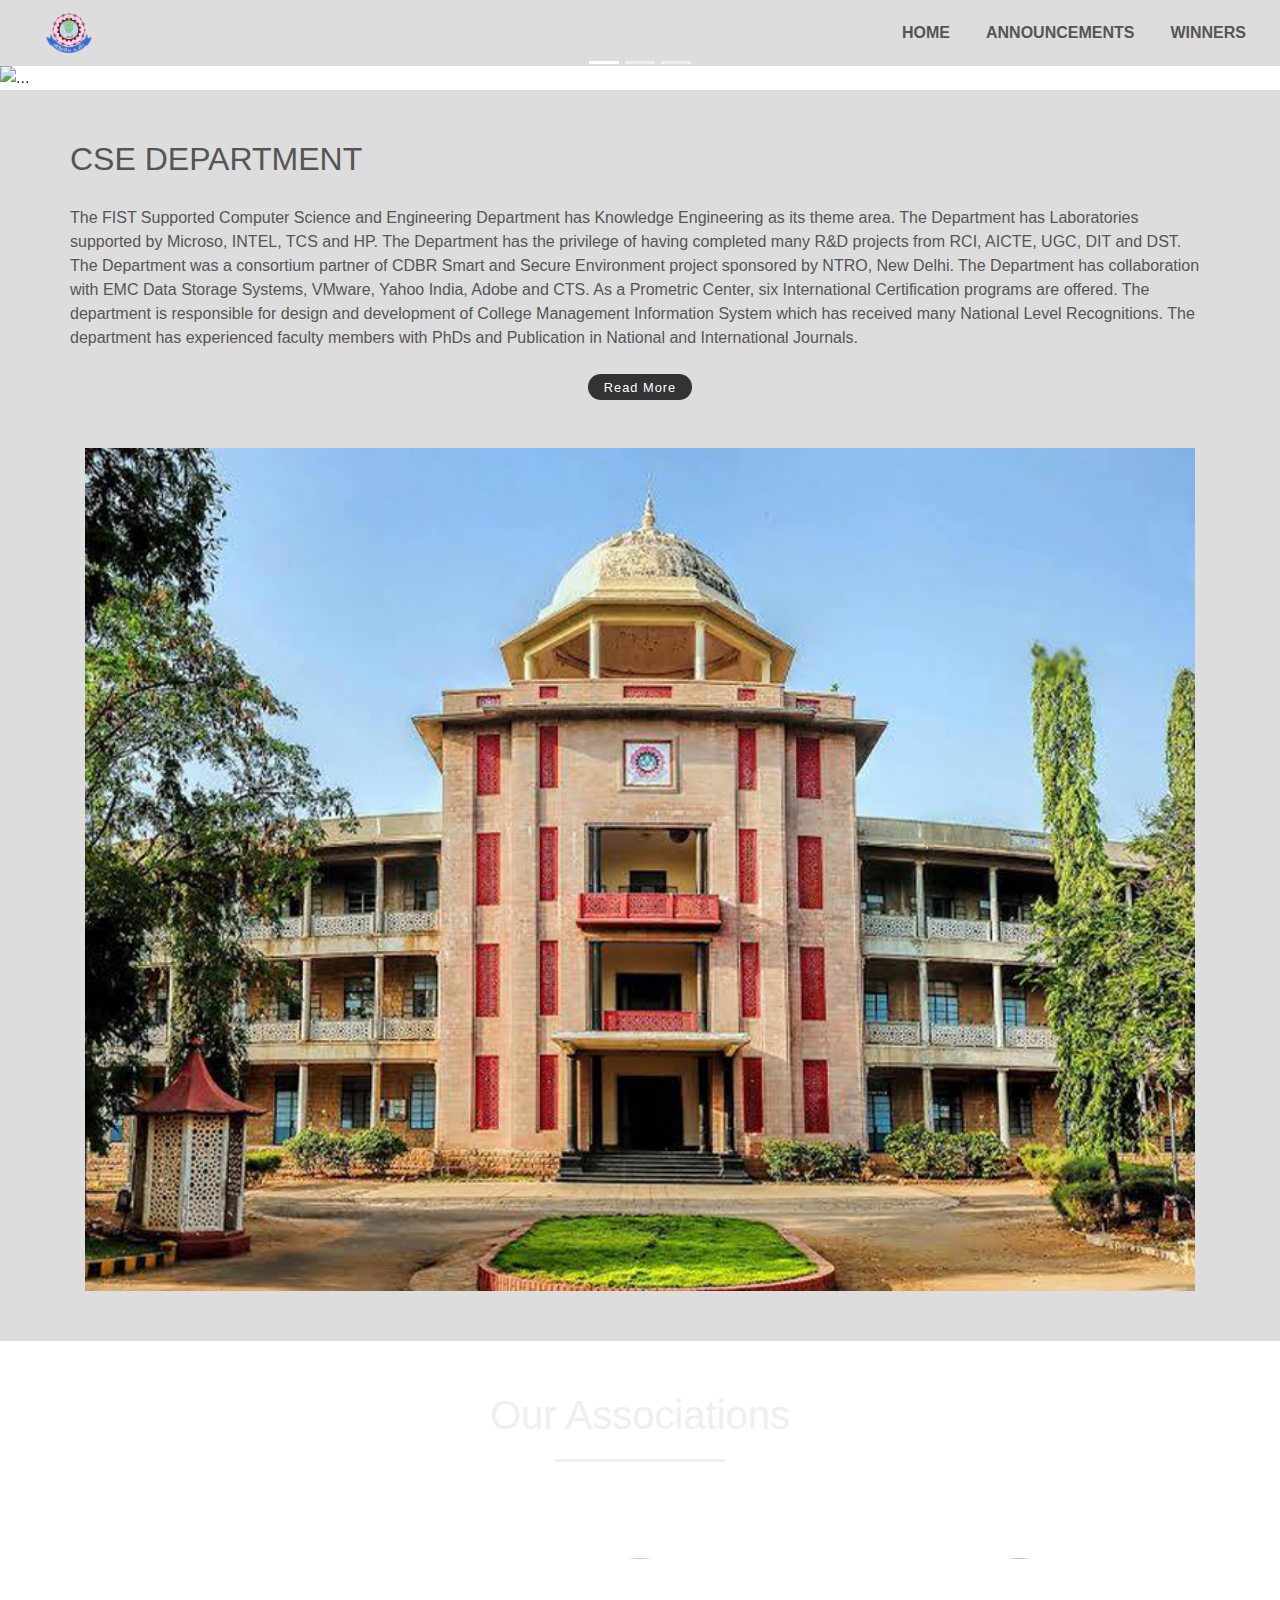
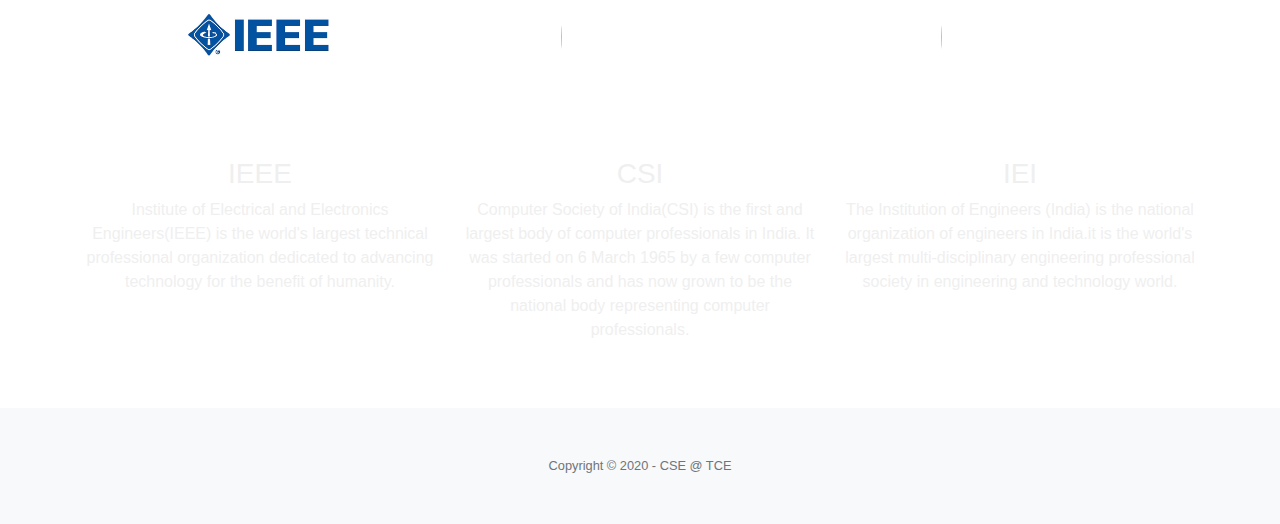
==== index.html @ 4d5fba70 "Add files via upload" ====
<!DOCTYPE html>
<html>
<head>
	<title>Home</title>
	<link rel="stylesheet" type="text/css" href="style.css">
	<link rel="stylesheet" type="text/css" href="https://stackpath.bootstrapcdn.com/font-awesome/4.7.0/css/font-awesome.min.css">
	<link rel="stylesheet" href="https://stackpath.bootstrapcdn.com/bootstrap/4.4.1/css/bootstrap.min.css">
	<script src="https://code.jquery.com/jquery-3.4.1.slim.min.js"  ></script>
	<script src="https://cdn.jsdelivr.net/npm/popper.js@1.16.0/dist/umd/popper.min.js"></script>
	<script src="https://stackpath.bootstrapcdn.com/bootstrap/4.4.1/js/bootstrap.min.js"></script>
</head>
<body>
     <!--Nav-bar-->
     <section id="Nav-bar">
     	<nav class="navbar navbar-expand-lg navbar-light">
  <a class="navbar-brand" href="#"><img src="img/tce-logo.png"></a>
  <button class="navbar-toggler" type="button" data-toggle="collapse" data-target="#navbarNav" aria-controls="navbarNav" aria-expanded="false" aria-label="Toggle navigation">
    <span class="navbar-toggler-icon"></span>
  </button>
  <div class="collapse navbar-collapse" id="navbarNav">
    <ul class="navbar-nav ml-auto">
      <li class="nav-item">
        <a class="nav-link" href="#">HOME</a>
      </li>
      <li class="nav-item">
        <a class="nav-link" href="announcement.html">ANNOUNCEMENTS</a>
      </li>
      <li class="nav-item">
        <a class="nav-link" href="winner.html">WINNERS</a>
      </li>
    </ul>
  </div>
</nav>
    </div>
  </div>
</nav>
     </section>
      <!--slider-->
      <div id="slider">
      	<div id="headerslider" class="carousel slide" data-ride="carousel">
  <ol class="carousel-indicators">
    <li data-target="#headerslider" data-slide-to="0" class="active"></li>
    <li data-target="#headerslider" data-slide-to="1"></li>
    <li data-target="#headerslider" data-slide-to="2"></li>
  </ol>
  <div class="carousel-inner">
    <div class="carousel-item active" >
      <img src="img/4.jpeg" class="d-block w-100" alt="...">
      <div class="carousel-caption">
        <h5>TECHUTSAV-CSE</h5>
      </div>
    </div>
    <div class="carousel-item" >
      <img src="img/2.jpeg" class="d-block w-100" alt="...">
      <div class="carousel-caption">
        <h5>FS'tival-20</h5>
      </div>
    </div>
    <div class="carousel-item">
      <img src="img/6.jpeg" class="d-block w-100" alt="...">
      <div class="carousel-caption">
        <h5>CSE Associations</h5>
      </div>

    </div>
  </div>
  <a class="carousel-control-prev" href="#headerslider" role="button" data-slide="prev">
    <span class="carousel-control-prev-icon" aria-hidden="true"></span>
    <span class="sr-only">Previous</span>
  </a>
  <a class="carousel-control-next" href="#headerslider" role="button" data-slide="next">
    <span class="carousel-control-next-icon" aria-hidden="true"></span>
    <span class="sr-only">Next</span>
  </a>
</div>
</div>
<!--About--->
<section id="about">
	<div class="container">
		<div class="row">
			<div class="row-md-6">
            <h2>CSE DEPARTMENT</h2>
            <div class="about-dpt">
            	The FIST Supported Computer Science and Engineering Department has Knowledge  Engineering as its theme area. The Department has Laboratories supported by Microso, INTEL, TCS and HP. The Department has the privilege of having completed many R&D projects from RCI, AICTE, UGC, DIT and DST. The Department was a consortium partner of CDBR Smart and Secure Environment project sponsored by NTRO, New Delhi. The Department has collaboration with EMC Data Storage Systems, VMware, Yahoo India, Adobe and CTS. As a Prometric Center, six International Certification programs are offered. The department is responsible for design and development of College Management Information System which has received many National Level Recognitions. The department has experienced faculty members with PhDs and Publication in National and International Journals.
			</div>
             <br><center><a href="https://www.tce.edu/dept/cse/home" class="blog-post_cta">Read More</a></center>
		<br><br></div>
			<div class="row-md-6 aso" >

            </div></div>
        <img src="img/csedept1.jpg" class="dept">
			</div>

</section>
<!--Asociations-->
<section id="Asociations">
	<div class="container">
	<h1>Our Associations</h1>
	<div class="row Associations">
		<div class="col-md-4 text-center">
			<div class="icon">
				<img src="img/new1.jpg" class="logo">
			</div>
			<h3>IEEE</h3>
			<p>Institute of Electrical and Electronics Engineers(IEEE) is the world's largest technical professional organization dedicated to advancing technology for the benefit of humanity.</p>
		</div>
		<div class="col-md-4 text-center">
			<div class="icon">
				<img src="img/NEW2.jpg" class="logo">
			</div>
			<h3>CSI</h3>
			<p>Computer Society of India(CSI) is the first and largest body of computer professionals in India. It was started on 6 March 1965 by a few computer professionals and has now grown to be the national body representing computer professionals.</p>
		</div>
		<div class="col-md-4 text-center">
			<div class="icon">
				<img src="img/NEW3.jpg" class="logo">
			</div>
			<h3>IEI</h3>
			<p>The Institution of Engineers (India) is the national organization of engineers in India.it is the world's largest multi-disciplinary engineering professional society in engineering and technology world.</p>
		</div>
	</div>
 </div>
</section>
 <!-- Footer -->
 <!-- <section id="footer"> -->
  <footer class="bg-light py-5">
    <div class="container">
      <div class="small text-center text-muted">Copyright &copy; 2020 - CSE @ TCE</div>
    </div>
  </footer>
  <!-- </section> -->
</body>
</html>
---- style.css ----
*
{
    margin: 0;
    padding: 0;
}
#Nav-bar
{
	position: sticky;
	top: 0;
	z-index: 10;
	background-color: #DDDDDD!important;
}
.navbar-brand img
{
	height: 40px;
	padding-left: 30px;
}
.navbar-nav li
{
	padding: 0 10px;
}
.navbar-nav li a
{
	float: right;
	text-align: left;
}
#Nav-bar ul li a:hover
{
	color: #007bff!important;
}
.navbar
{
	background-color: #DDDDDD!important;
}
.navbar-toggler
{
	border: none!important;
}
.nav-link
{
	color: #555!important;
	font-weight: 600;
	font-size: 16px;
}
/*---slider--*/
/**.carousel-caption
{
	top: 50%;
	transform: translateY(-50%);
	bottom: initial!important;
}*/
.carousel-caption h5
{
	color: #fff;
	font-size: 42 px;
}

/*--ABOUT--*/
#about
{
	padding-top: 50px;
	padding-bottom: 50px;
	color: #555;
	background-color: #DDDDDD;
}
#about .btn
{
	margin-top: 20px;.
	margin-bottom: 30px;
}
.about-dpt
{
	padding-top: 20px;
}
.dept
{
	width: 100%;
	height: 100%;
}
/*.aso p
{
	margin-bottom: 6px;
	font-weight: 600;
}*/
/*.progress-bar{
	border-radius: 16px;
}
.progress
{
	border-radius: 16px !important;
	margin-bottom: 20px;
}*/
/*-----Asociations---*/
#Asociations
{
	background-image: linear-gradient(rgba(0,0,0,0.8),rgba(0,0,0,0.8)),url(img/csedept.jpg);
	background-size: cover;
	background-position: center;
	color: #efefef !important;
	background-attachment: fixed;
	padding-top: 50px;
	padding-bottom: 50px;
}
#Asociations h1
{
	text-align: center;
	color: #efefef !important;
	padding-bottom: 10px;
}
#Asociations h1::after
{
	content: '';
	background: #efefef;
	display: block;
	height: 3px;
	width: 170px;
	margin: 20px auto 5px;
}
.Associations
{
	margin-top: 40px;
}
.logo
{
	font-size: 40px;
	margin: 20px auto;
	padding: 20px;
	height: 200px;
	width: 200px;
	border: 1px solid #fff;
	border-radius: 50%;
}
#Associations p
{
	font-size: 14px;
	margin-top: 20px;
	color: #ccc;
}
.Associations .col-md-4:hover
{
	background: #333;
	cursor: pointer; 
	transition: 0.7s
}
.bg-light {
    background-color: #DDDDDD!important;
}
.blog-post_cta{
    margin-top: 0rem;
    display: inline-block;
    align-items: center;
    padding: .2rem 1rem;
    letter-spacing: 1px;
    font-size: 0.8rem;
    color: #fff;
    background-image: linear-gradient(to right, #333 0%, #333 100%);
    border-radius: .8rem;
    text-decoration: none;
}
.blog-post_cta:hover{
        color: #333!important;
    background: #fff!important;
}
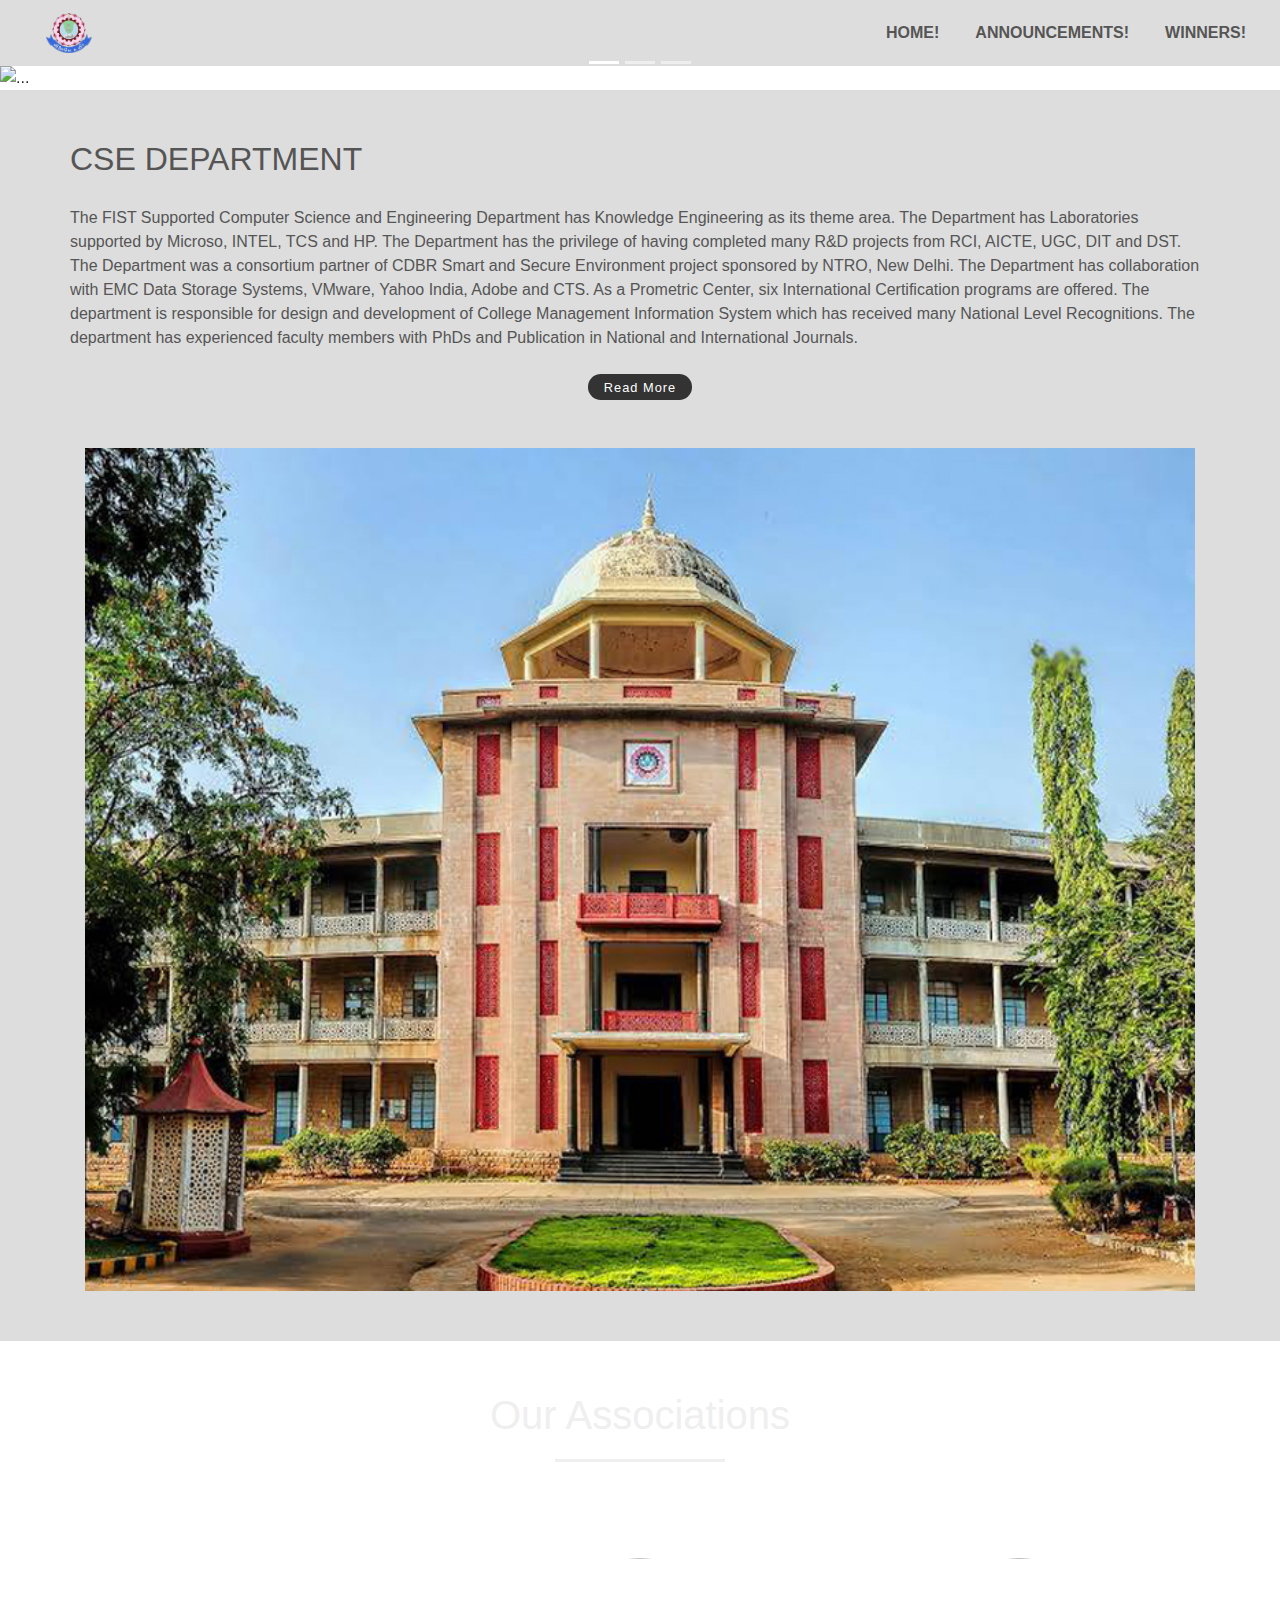
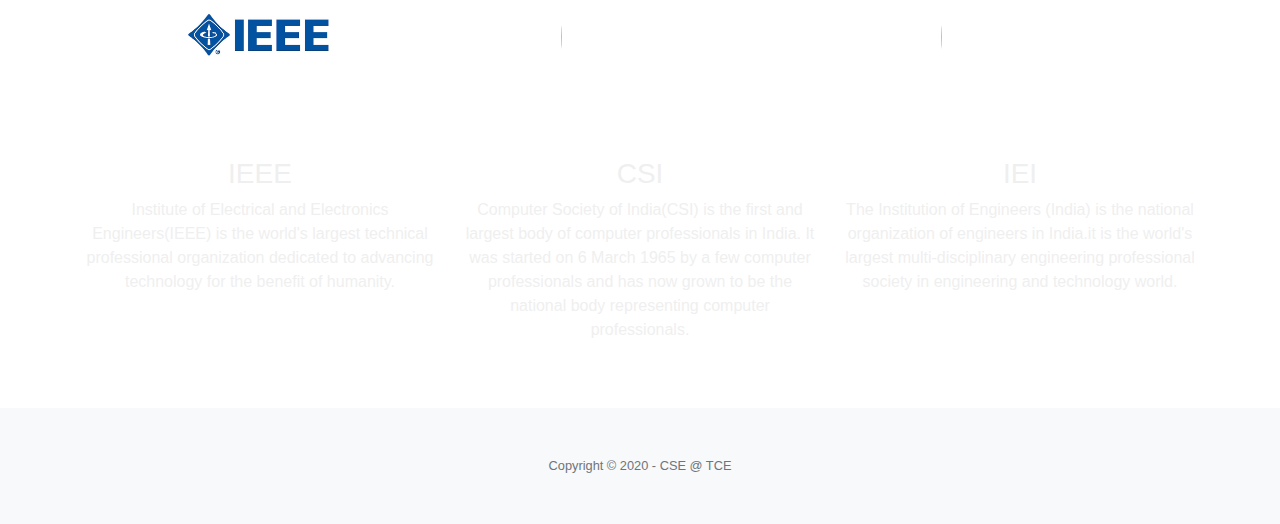
==== commit b3508319: "add exclamation" ====
--- a/index.html
+++ b/index.html
@@ -20,13 +20,13 @@
   <div class="collapse navbar-collapse" id="navbarNav">
     <ul class="navbar-nav ml-auto">
       <li class="nav-item">
-        <a class="nav-link" href="#">HOME</a>
+        <a class="nav-link" href="#">HOME!</a>
       </li>
       <li class="nav-item">
-        <a class="nav-link" href="announcement.html">ANNOUNCEMENTS</a>
+        <a class="nav-link" href="announcement.html">ANNOUNCEMENTS!</a>
       </li>
       <li class="nav-item">
-        <a class="nav-link" href="winner.html">WINNERS</a>
+        <a class="nav-link" href="winner.html">WINNERS!</a>
       </li>
     </ul>
   </div>
